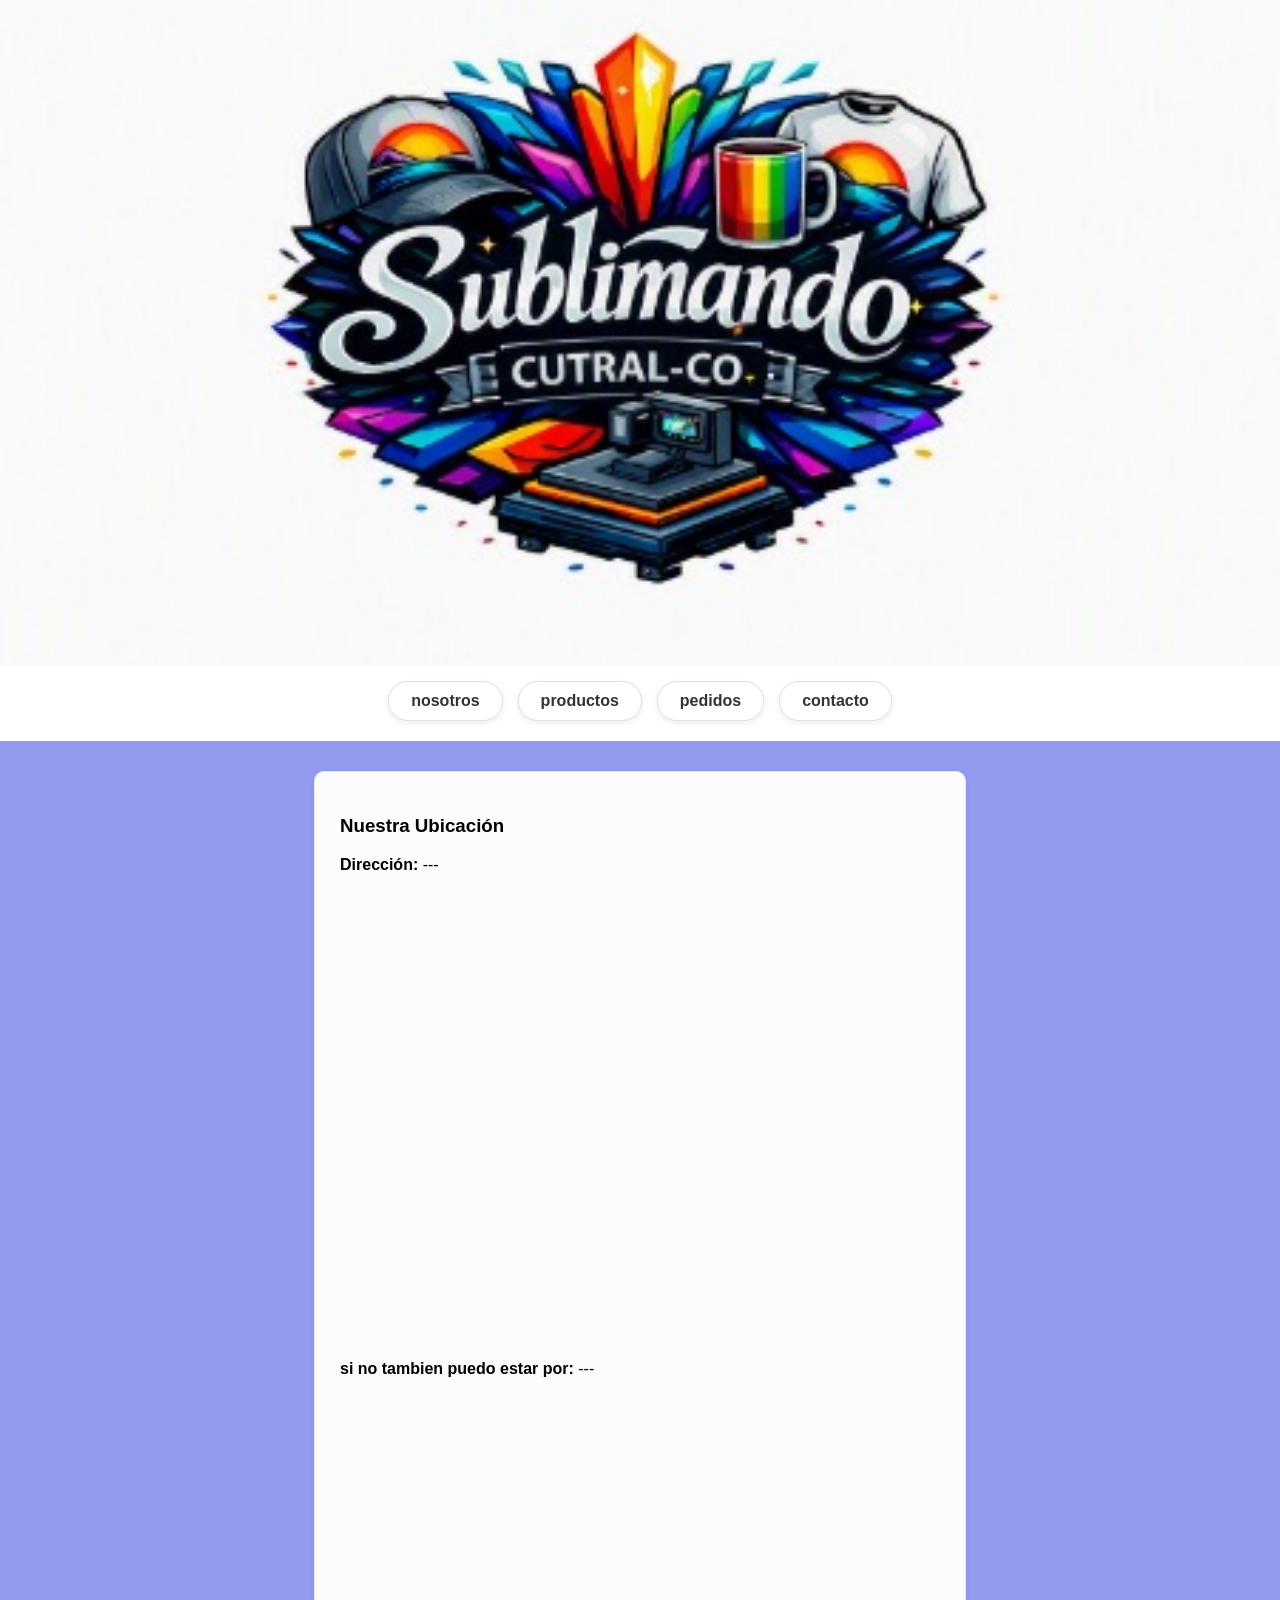
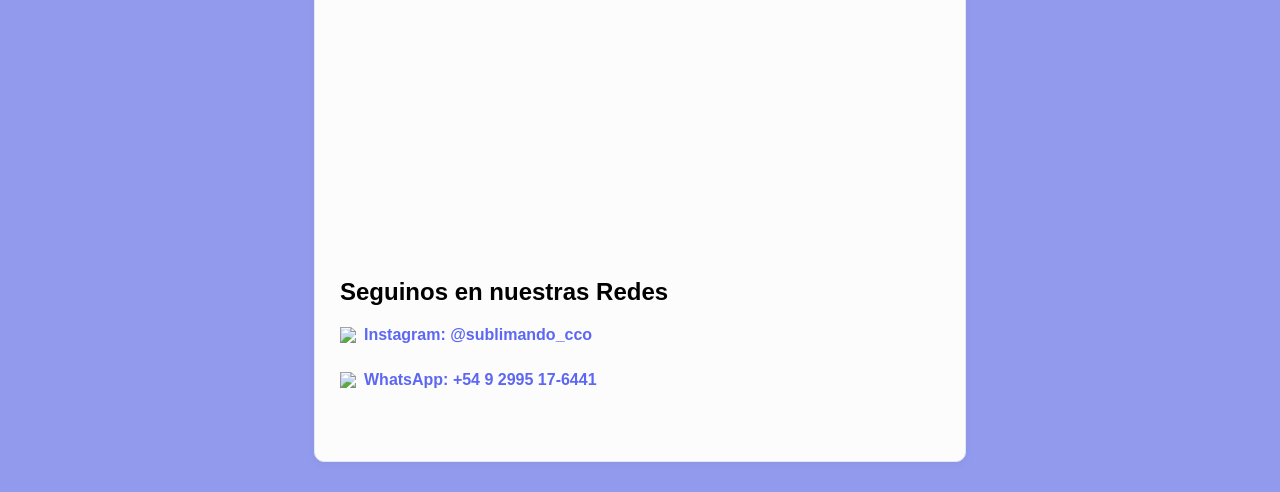
==== pag/contacto.html @ 8c3cb826 "Add files via upload" ====
<!DOCTYPE html>
<html lang="es">
<head>
    <meta charset="UTF-8">
    <meta name="viewport" content="width=device-width, initial-scale=1.0">
    <link rel="stylesheet" href="../css/sublimando.css">
    <title>Contacto - Sublimando</title>
</head>
<body>
    <header>
        <nav>
            <!-- El logo queda arriba e independiente para centrarse correctamente -->
            <img src="../img_vid/logo sublimando.jpg" alt="logo de sublimando" class="logo">
            <!-- La lista con los links se posiciona justo abajo del logo -->
            <ul>
                <li><a href="../index.html">nosotros</a></li>
                <li><a href="../pag/producto.html">productos</a></li>
                <li><a href="../pag/pedidos.html">pedidos</a></li>
                <li><a href="../pag/contacto.html">contacto</a></li>
            </ul>
        </nav>
    </header>


    <main id="contacto-page">
        <section class="informacion-contacto">
            <div class="bloque-info">
                <h3>Nuestra Ubicación</h3>
                <p><strong>Dirección:</strong> ---</p>
                
                <!-- Contenedor para mapa -->
                <div class="mapa-contenedor">
                   <iframe src="https://www.google.com/maps/embed?pb=!1m14!1m12!1m3!1d619.9828412636405!2d-69.21233441215944!3d-38.954377510028344!2m3!1f0!2f0!3f0!3m2!1i1024!2i768!4f13.1!5e1!3m2!1ses-419!2sar!4v1790826501166!5m2!1ses-419!2sar" width="600" height="450" style="border:0;" allowfullscreen="" loading="lazy" referrerpolicy="strict-origin-when-cross-origin"></iframe>
                </div>
                
                    
                    <p><strong>si no tambien puedo estar por:</strong> ---</p>

                    <!-- Contenedor segundo mapa -->
                    <div class="mapa-contenedor" style="margin-top: 10px;">
                   <iframe src="https://www.google.com/maps/embed?pb=!1m18!1m12!1m3!1d1304.9146863160686!2d-69.21661555125687!3d-38.93248713600879!2m3!1f0!2f0!3f0!3m2!1i1024!2i768!4f13.1!3m3!1m2!1s0x960c68dd68b053f5%3A0xe568b36b74e026ff!2sZeran%20automotores!5e0!3m2!1ses-419!2sar!4v1790825883193!5m2!1ses-419!2sar" width="600" height="450" style="border:0;" allowfullscreen="" loading="lazy" referrerpolicy="strict-origin-when-cross-origin"></iframe>
                    </div>

            </div>

            <div class="bloque-info">
        <h2>Seguinos en nuestras Redes</h2>
            <ul class="redes-sociales">
                <li>
                    <a href="https://www.instagram.com/sublimando_cco" target="_blank" style="display: inline-flex; align-items: center; gap: 8px;">
                        <img 
                            src="https://upload.wikimedia.org/wikipedia/commons/e/e7/Instagram_logo_2016.svg" 
                            alt="Logo Instagram" 
                            style="width: 16px; height: 16px; object-fit: contain; vertical-align: middle;"
                        >
                        <span>Instagram: @sublimando_cco</span>
                    </a>
                </li>
                <li>
                    <a href="https://wa.me/5492995176441" target="_blank" style="display: inline-flex; align-items: center; gap: 8px;">
                        <img 
                            src="https://upload.wikimedia.org/wikipedia/commons/6/6b/WhatsApp.svg" 
                            alt="Logo WhatsApp" 
                            style="width: 16px; height: 16px; object-fit: contain; vertical-align: middle;"
                        >
                        <span>WhatsApp: +54 9 2995 17-6441</span>
                    </a>
                </li>
            </ul>
        </section>
    </main>
    <footer>
        <p></p>
    </footer>
</body>
</html>
---- css/sublimando.css ----
/* Color de fondo para los laterales */
body {
  background-color: #929aed; /* Tono azul/violeta de los bordes laterales */
  margin: 0;
  padding: 0;
  font-family: Arial, sans-serif;
   overflow-x: hidden;
}
/* Evitar que las imágenes y elementos se salgan de la pantalla */
img {
    max-width: 100%;
    height: auto;
    display: block;
}



/* Adaptación automática para pantallas menores a 768px (Celulares y tablets) */
@media (max-width: 768px) {
    /* Si usas contenedores flexibles con filas, los pasa a columnas */
    .contenedor, .nav-container, .grid, .flex {
        flex-direction: column !important;
        width: 100% !important;
        box-sizing: border-box;
    }

    /* Hace que cualquier columna o tarjeta ocupe todo el ancho en celulares */
    .columna, .card, .seccion {
        width: 100% !important;
        margin-bottom: 1rem;
    }
}
/* Tarjeta o contenedor central estilo formulario */
.contenedor-principal {
  max-width: 1000px;
  margin: 30px auto;
  background-color: #ffffff;
  padding: 30px;
  border-radius: 12px;
  box-shadow: 0 8px 25px rgba(0, 0, 0, 0.18);
}

/* --- ENCABEZADO Y LOGO DE BORDE A BORDE --- */
header {
  background-color: #ffffff; /* Asegura el fondo blanco detrás del logo */
  text-align: center;
  padding: 0;                /* Quita el relleno para que pegue a las paredes */
  margin: -30px -30px 20px -30px; /* Expande la imagen hacia los bordes del contenedor */
  border-top-left-radius: 12px;   /* Mantiene el redondeado superior del contenedor */
  border-top-right-radius: 12px;
  overflow: hidden;               /* Evita que las esquinas del logo sobresalgan */
}

.logo {
  width: 100%;       /* Hace que el logo ocupe el 100% del ancho disponible */
  max-width: 100%;   /* Quita el límite anterior para que llegue hasta los bordes */
  height: auto;      /* Mantiene la proporción de la imagen sin deformarla */
  display: block;    /* Elimina espacios o huecos blancos no deseados abajo */
}

/* Reajuste para que el menú de navegación conserve espacio interno */
header ul {
  list-style: none;
  display: flex;
  justify-content: center;
  gap: 15px;
  padding: 15px 0 20px 0; /* Espaciado cómodo para los botones del menú */
  margin: 0;
  background-color: #ffffff;
} 

header ul li {
  display: inline;
}

/* Botones del menú con fondo blanco y estilo flotante */
header ul li a {
  text-decoration: none;
  color: #333;
  font-weight: bold;
  background-color: #ffffff;
  padding: 10px 22px;
  border-radius: 20px; /* Estilo píldora */
  border: 1px solid #e0e0e0;
  display: inline-block;
  transition: all 0.3s ease;
  box-shadow: 0 2px 6px rgba(0, 0, 0, 0.08);
}

header ul li a:hover {
  background-color: #5c67f2;
  color: #ffffff;
  box-shadow: 0 4px 12px rgba(92, 103, 242, 0.3);
}

/* Sección Nosotros */
#nosotros {
  max-width: 900px;
  margin: 0 auto;
  font-family: Arial, sans-serif;
}

#nosotros h2 {
  text-align: center;
  margin-bottom: 30px;
  color: #2c2c2c;
}

.historia {
  margin-bottom: 40px;
}

/* Enmarcado y bordes suaves para los bloques de texto/formulario */
.bloque {
  position: relative;
  margin: 25px 0;
  padding: 24px;
  background-color: #fcfcfd;
  border: 1px solid #e3e8f0;
  border-radius: 10px;
  box-shadow: 0 3px 10px rgba(0, 0, 0, 0.03);
  transition: transform 0.2s ease, box-shadow 0.2s ease;
}

.bloque:hover {
  transform: translateY(-2px);
  box-shadow: 0 6px 16px rgba(146, 154, 237, 0.15);
}

.bloque h3 {
  text-align: left;
  margin-top: 0;
  margin-bottom: 15px;
  color: #444;
  border-bottom: 2px solid #d8dbfc;
  padding-bottom: 6px;
  display: inline-block;
  width: 100%;
}

.bloque p, .bloque table {
  text-align: justify;
  margin: 0 auto;
  max-width: 700px;
  line-height: 1.6;
  color: #4a4a4a;
}

/* Grid de tarjetas para Nosotros */
.caracteristicas-grid {
  display: grid;
  grid-template-columns: 1fr 1fr; /* 2 columnas */
  gap: 20px;
}

/* Tablas y Canvas */
table {
  width: 100%;
  border-collapse: collapse;
  border-radius: 6px;
  overflow: hidden;
}

table th, table td {
  border: 1px solid #e2e8f0;
  padding: 12px;
}

table th {
  background-color: #edf0fc;
  color: #333;
  font-weight: bold;
}

canvas.contorno {
  position: absolute;
  top: 0;
  left: 0;
  width: 100%;
  height: 100%;
  pointer-events: none; /* No bloquea los clics en el texto */
}

/* Catálogo de Productos */
.productos {
  padding: 20px;
  text-align: center;
}

.productos h2 {
  margin-bottom: 20px;
  font-size: 22px;
  color: #333;
}

.fila {
  display: flex;
  justify-content: center;
  margin-bottom: 20px;
}

.item {
  width: 45%; /* Dos productos por fila */
  min-width: 280px;
  margin: 0 15px;
  background-color: #fff;
  border: 1px solid #e3e8f0;
  border-radius: 10px;
  padding: 12px;
  box-shadow: 0 2px 8px rgba(0, 0, 0, 0.04);
}

.item img {
  width: 100%;
  height: 380px;
  object-fit: cover; /* Mantiene la proporción sin deformar */
  border-radius: 8px;
}

.item p {
  margin-top: 12px;
  font-size: 15px;
  color: #555;
  text-align: left;
}

/* Formulario de Pedidos y Contacto */
.formulario-seccion, .informacion-contacto {
  max-width: 600px;
  margin: 30px auto;
  padding: 25px;
  background-color: #fcfcfd;
  border: 1px solid #e3e8f0;
  border-radius: 10px;
  font-family: Arial, sans-serif;
  box-shadow: 0 3px 10px rgba(0, 0, 0, 0.03);
}

form {
  display: flex;
  flex-direction: column;
  gap: 12px;
}

form input[type="submit"] {
  background-color: #5c67f2;
  color: #fff;
  border: none;
  padding: 12px;
  font-weight: bold;
  cursor: pointer;
  border-radius: 6px;
  transition: background-color 0.2s ease, transform 0.2s ease;
}

form input[type="submit"]:hover {
  background-color: #4a54e1;
  transform: translateY(-1px);
}

.bloque-info {
  margin-bottom: 30px;
}

.redes-sociales {
  list-style: none;
  padding: 0;
}

.redes-sociales li {
  margin: 10px 0;
}

.redes-sociales a {
  text-decoration: none;
  color: #5c67f2;
  font-weight: bold;
}
/* use de guia la pagina de la escuela : https://frn.cvg.utn.edu.ar/my/courses.php
pagina de market 24:https://share.google/TuTQ4OtKGb9phdgSt
pagina de cueva bajonera: https://share.google/Vqk3beLOGIpP8DExL
*/
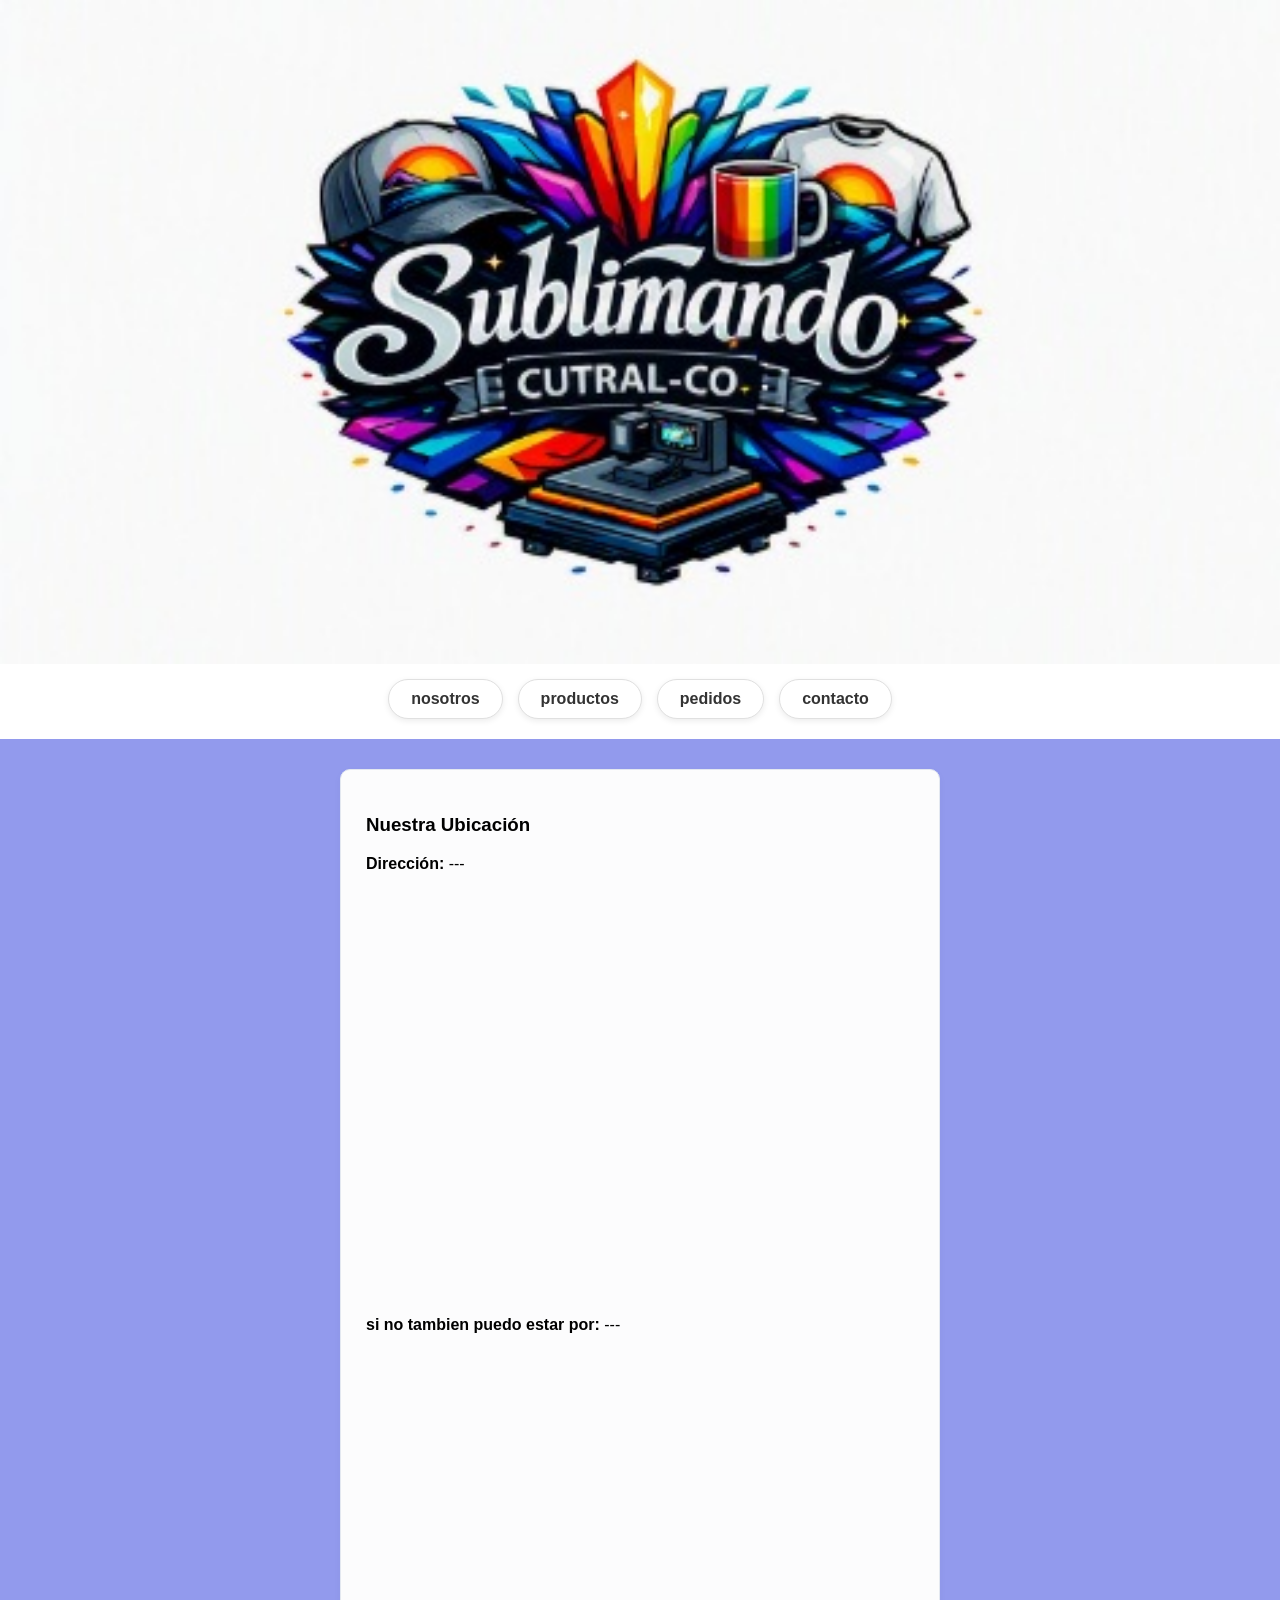
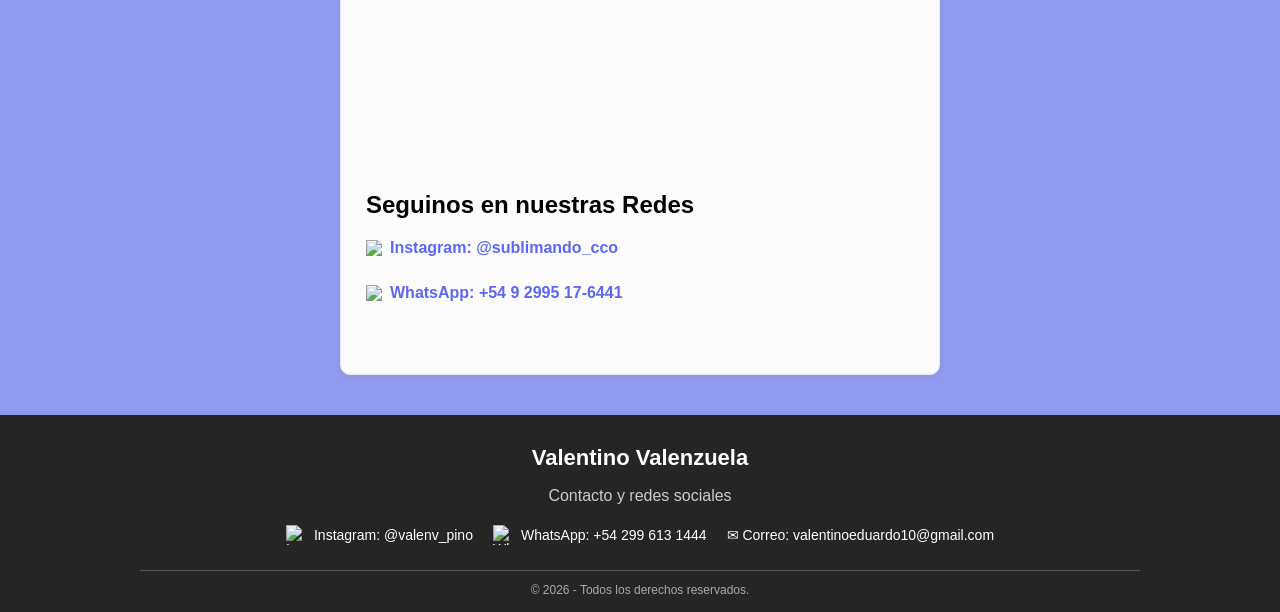
==== commit 05931c76: "footer principal" ====
--- a/pag/contacto.html
+++ b/pag/contacto.html
@@ -69,8 +69,37 @@
             </ul>
         </section>
     </main>
-    <footer>
-        <p></p>
-    </footer>
+
+<footer class="footer">
+    <div class="footer-contenido">
+        <h3>Valentino Valenzuela</h3>
+        <p>Contacto y redes sociales</p>
+
+        <div class="footer-redes">
+            <a href="https://www.instagram.com/valenv_pino/"
+               target="_blank" rel="noopener noreferrer">
+                <img src="https://upload.wikimedia.org/wikipedia/commons/e/e7/Instagram_logo_2016.svg"
+                     alt="Instagram">
+                Instagram: @valenv_pino
+            </a>
+
+            <a href="https://wa.me/5492996131444"
+               target="_blank" rel="noopener noreferrer">
+                <img src="https://upload.wikimedia.org/wikipedia/commons/6/6b/WhatsApp.svg"
+                     alt="WhatsApp">
+                WhatsApp: +54 299 613 1444
+            </a>
+
+            <a href="mailto:valentinoeduardo10@gmail.com">
+                ✉ Correo: valentinoeduardo10@gmail.com
+            </a>
+        </div>
+
+        <div class="footer-derechos">
+            <p>© 2026 - Todos los derechos reservados.</p>
+        </div>
+    </div>
+</footer>
+
 </body>
 </html>
--- a/css/sublimando.css
+++ b/css/sublimando.css
@@ -1,4 +1,14 @@
+* {
+    box-sizing: border-box;
+}
+/* Encabezados de las páginas secundarias */
+body > header:not(.contenedor-principal) {
+    margin: 0 0 20px 0;
+    border-radius: 0;
+}
+
 /* Color de fondo para los laterales */
+
 body {
   background-color: #929aed; /* Tono azul/violeta de los bordes laterales */
   margin: 0;
@@ -15,29 +25,16 @@
 
 
 
-/* Adaptación automática para pantallas menores a 768px (Celulares y tablets) */
-@media (max-width: 768px) {
-    /* Si usas contenedores flexibles con filas, los pasa a columnas */
-    .contenedor, .nav-container, .grid, .flex {
-        flex-direction: column !important;
-        width: 100% !important;
-        box-sizing: border-box;
-    }
-
-    /* Hace que cualquier columna o tarjeta ocupe todo el ancho en celulares */
-    .columna, .card, .seccion {
-        width: 100% !important;
-        margin-bottom: 1rem;
-    }
-}
+
 /* Tarjeta o contenedor central estilo formulario */
 .contenedor-principal {
-  max-width: 1000px;
-  margin: 30px auto;
-  background-color: #ffffff;
-  padding: 30px;
-  border-radius: 12px;
-  box-shadow: 0 8px 25px rgba(0, 0, 0, 0.18);
+    width: 100%;
+    max-width: 1000px;
+    margin: 30px auto;
+    background-color: #ffffff;
+    padding: 30px;
+    border-radius: 12px;
+    box-shadow: 0 8px 25px rgba(0, 0, 0, 0.18);
 }
 
 /* --- ENCABEZADO Y LOGO DE BORDE A BORDE --- */
@@ -148,9 +145,10 @@
 
 /* Grid de tarjetas para Nosotros */
 .caracteristicas-grid {
-  display: grid;
-  grid-template-columns: 1fr 1fr; /* 2 columnas */
-  gap: 20px;
+    display: grid;
+    grid-template-columns: repeat(2, minmax(0, 1fr));
+    gap: 20px;
+    width: 100%;
 }
 
 /* Tablas y Canvas */
@@ -194,29 +192,32 @@
 }
 
 .fila {
-  display: flex;
-  justify-content: center;
-  margin-bottom: 20px;
-}
+    display: flex;
+    justify-content: center;
+    align-items: stretch;
+    gap: 20px;
+    margin-bottom: 20px;
+    flex-wrap: wrap;
+}
+
+
 
 .item {
-  width: 45%; /* Dos productos por fila */
-  min-width: 280px;
-  margin: 0 15px;
-  background-color: #fff;
-  border: 1px solid #e3e8f0;
-  border-radius: 10px;
-  padding: 12px;
-  box-shadow: 0 2px 8px rgba(0, 0, 0, 0.04);
-}
-
+    width: calc(50% - 10px);
+    min-width: 0;
+    margin: 0;
+    background-color: #fff;
+    border: 1px solid #e3e8f0;
+    border-radius: 10px;
+    padding: 12px;
+    box-shadow: 0 2px 8px rgba(0, 0, 0, 0.04);
+}
 .item img {
   width: 100%;
   height: 380px;
   object-fit: cover; /* Mantiene la proporción sin deformar */
   border-radius: 8px;
 }
-
 .item p {
   margin-top: 12px;
   font-size: 15px;
@@ -276,7 +277,316 @@
   color: #5c67f2;
   font-weight: bold;
 }
-/* use de guia la pagina de la escuela : https://frn.cvg.utn.edu.ar/my/courses.php
-pagina de market 24:https://share.google/TuTQ4OtKGb9phdgSt
-pagina de cueva bajonera: https://share.google/Vqk3beLOGIpP8DExL
-*/+/* ==================================
+   DISEÑO RESPONSIVO PARA CELULARES
+================================== */
+
+@media screen and (max-width: 768px) {
+
+    /* Contenedor principal */
+    .contenedor-principal {
+        width: calc(100% - 24px);
+        margin: 12px auto;
+        padding: 16px;
+        border-radius: 12px;
+    }
+
+    /* Encabezado */
+    header {
+        margin: -16px -16px 20px -16px;
+    }
+
+    /* Menú */
+    header ul {
+        display: flex;
+        flex-wrap: wrap;
+        justify-content: center;
+        gap: 10px;
+        padding: 15px 10px;
+    }
+
+    header ul li a {
+        padding: 9px 14px;
+        font-size: 14px;
+    }
+
+    /* Sección Nosotros */
+    #nosotros {
+        width: 100%;
+        max-width: 100%;
+    }
+
+    /* Cuadros de información */
+    .bloque {
+        width: 100%;
+        max-width: 540px;
+        margin: 18px auto;
+        padding: 18px;
+      
+    }
+
+    /* Historia */
+    .historia {
+        max-width: 540px;
+        margin: 0 auto 25px;
+    }
+
+    /* Tarjetas inferiores */
+    .caracteristicas-grid {
+        grid-template-columns: 1fr;
+        justify-items: center;
+        gap: 2px;
+    }
+
+    .caracteristicas-grid .bloque {
+        width: 100%;
+        max-width: 540px;
+    }
+
+    /* Textos */
+    .bloque p {
+        font-size: 14px;
+        line-height: 1.6;
+        text-align: left;
+    }
+
+    /* Tabla */
+    table {
+        width: 100%;
+        table-layout: fixed;
+    }
+
+    table th,
+    table td {
+        padding: 8px;
+        font-size: 12px;
+        overflow-wrap: anywhere;
+    }
+
+    /* Títulos */
+    #nosotros h2 {
+        font-size: 24px;
+    }
+
+    .bloque h3 {
+        font-size: 17px;
+    }
+}
+
+
+/* FOOTER */
+.footer {
+    width: 100%;
+    background-color: #252525;
+    color: #ffffff;
+    text-align: center;
+    padding: 30px 20px 15px;
+    margin-top: 40px;
+    box-sizing: border-box;
+}
+
+.footer-contenido {
+    max-width: 1000px;
+    margin: 0 auto;
+}
+
+.footer h3 {
+    font-size: 22px;
+    margin: 0 0 8px;
+}
+
+.footer > .footer-contenido > p {
+    color: #cccccc;
+    margin-bottom: 20px;
+}
+
+.footer-redes {
+    display: flex;
+    justify-content: center;
+    align-items: center;
+    flex-wrap: wrap;
+    gap: 20px;
+}
+
+.footer-redes a {
+    display: inline-flex;
+    align-items: center;
+    gap: 8px;
+    color: #ffffff;
+    text-decoration: none;
+    font-size: 14px;
+    transition: color 0.2s ease;
+}
+
+.footer-redes a:hover {
+    color: #929aed;
+}
+
+.footer-redes img {
+    width: 20px;
+    height: 20px;
+    object-fit: contain;
+}
+
+.footer-derechos {
+    border-top: 1px solid #555555;
+    margin-top: 25px;
+    padding-top: 12px;
+    color: #aaaaaa;
+    font-size: 12px;
+}
+
+.footer-derechos p {
+    margin: 0;
+}
+
+@media screen and (max-width: 480px) {
+    .footer {
+        padding: 25px 12px 15px;
+    }
+
+    .footer-redes {
+        flex-direction: column;
+        gap: 14px;
+    }
+
+    .footer-redes a {
+        font-size: 13px;
+    }
+}
+
+
+
+@media screen and (max-width: 380px) {
+
+    .contenedor-principal {
+        padding: 12px;
+    }
+
+    header {
+        margin: -12px -12px 15px -12px;
+    }
+
+    header ul li a {
+        padding: 8px 10px;
+        font-size: 12px;
+    }
+ .bloque {
+        padding: 18px;
+    }
+    
+
+}
+
+.mapa-contenedor {
+    width: 100%;
+    max-width: 100%;
+    overflow: hidden;
+    border-radius: 8px;
+}
+
+.mapa-contenedor iframe {
+    display: block;
+    width: 100%;
+    max-width: 100%;
+    aspect-ratio: 4 / 3;
+    height: auto;
+    border: 0;
+}
+
+@media screen and (max-width: 768px) {
+
+   
+
+    #contacto-page {
+        width: 100%;
+        padding: 0 12px;
+    }
+
+    .informacion-contacto {
+        width: 100%;
+        max-width: 600px;
+        margin: 20px auto;
+        padding: 18px;
+    }
+
+    .mapa-contenedor {
+        width: 100%;
+    }
+
+    .mapa-contenedor iframe {
+        width: 100%;
+        height: auto;
+        aspect-ratio: 4 / 3;
+    }
+
+    
+
+    .productos {
+        width: 100%;
+        max-width: 1000px;
+        margin: 0 auto;
+        padding: 16px;
+    }
+
+    .fila {
+        gap: 16px;
+    }
+
+    .item {
+        width: calc(50% - 8px);
+        min-width: 0;
+    }
+
+    .item img {
+        width: 100%;
+        height: 260px;
+        object-fit: cover;
+    }
+
+    .item p {
+        font-size: 13px;
+        line-height: 1.5;
+    }
+
+   
+
+    .servicios-corporativos {
+        padding: 25px 16px !important;
+        margin-top: 30px !important;
+    }
+
+    .servicios-corporativos > div {
+        width: 100%;
+    }
+
+    .servicios-corporativos p {
+        font-size: 14px !important;
+    }
+}
+
+
+
+@media screen and (max-width: 480px) {
+
+    /* Una tarjeta por fila */
+    .fila {
+        flex-direction: column;
+        align-items: center;
+    }
+
+    .item {
+        width: 100%;
+        max-width: 420px;
+    }
+
+    .item img {
+        height: 280px;
+    }
+
+    /* Mapas */
+    .informacion-contacto {
+        padding: 14px;
+    }
+
+  }
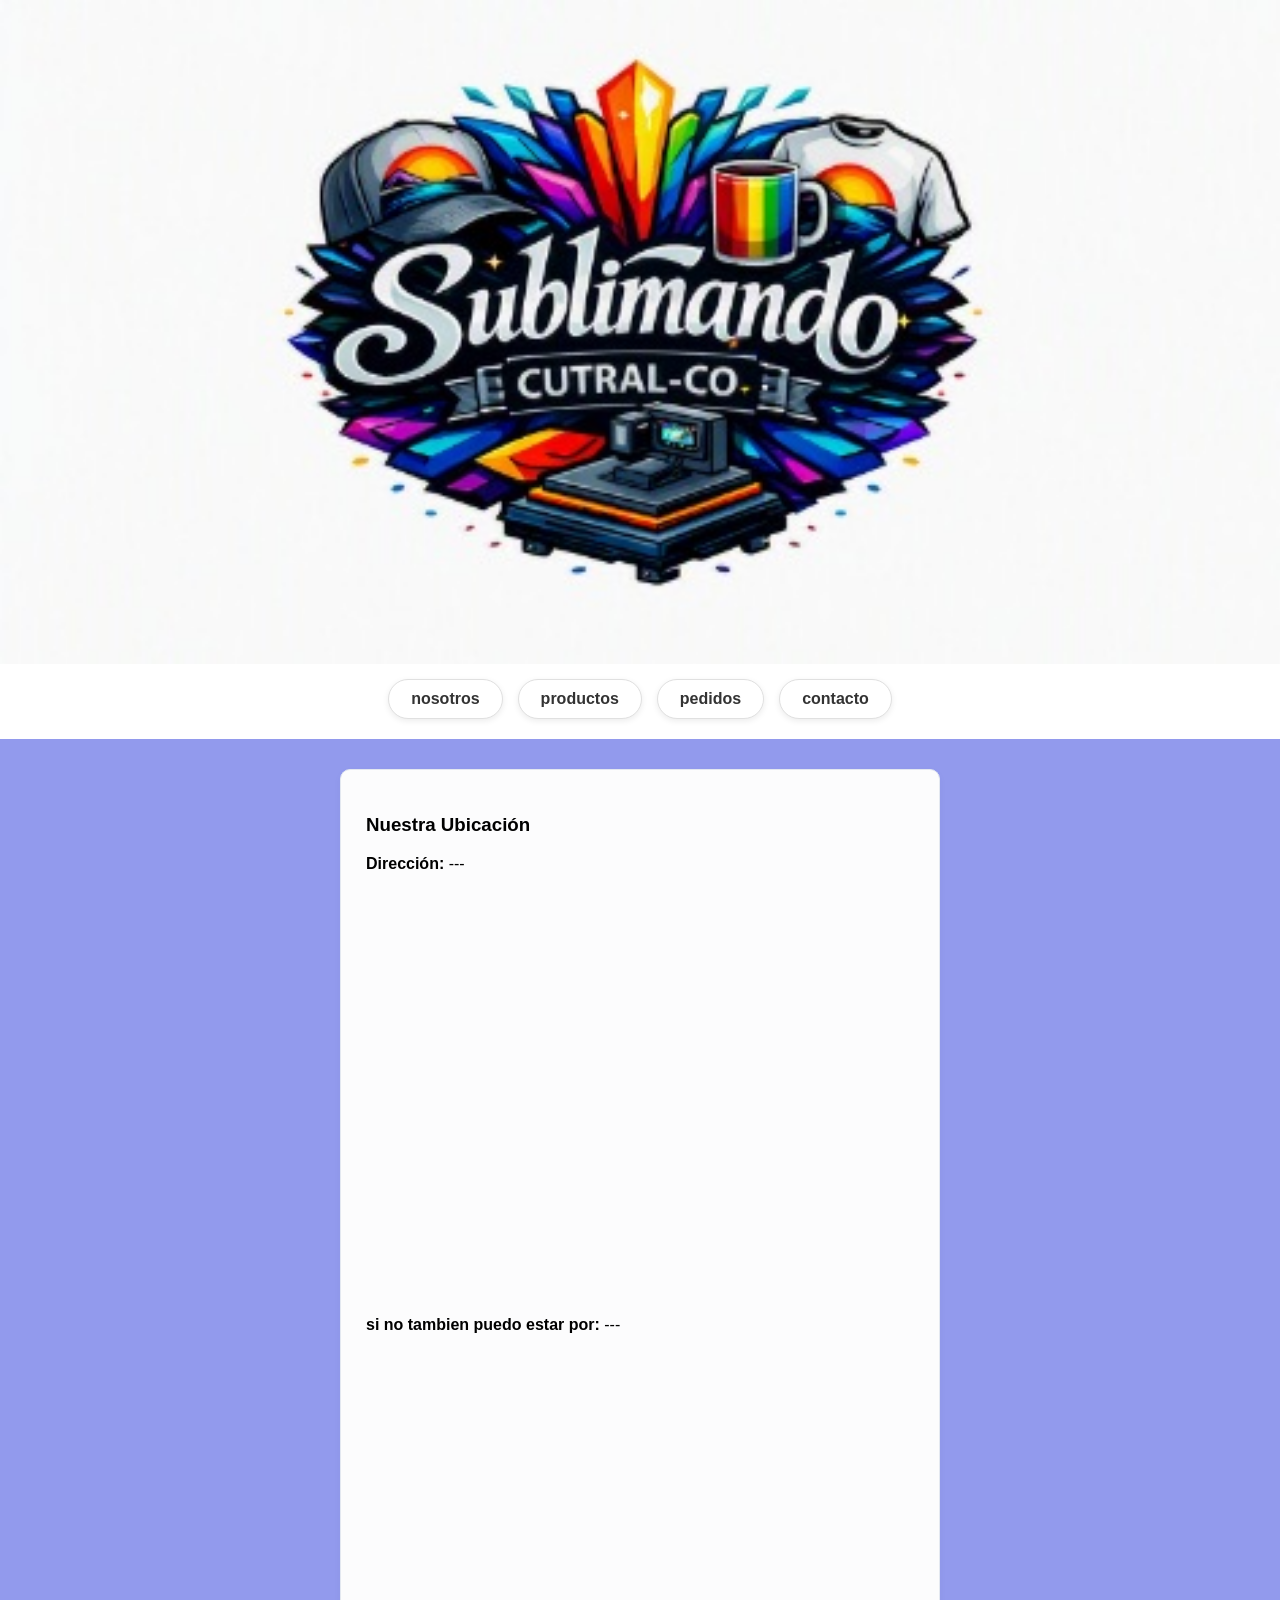
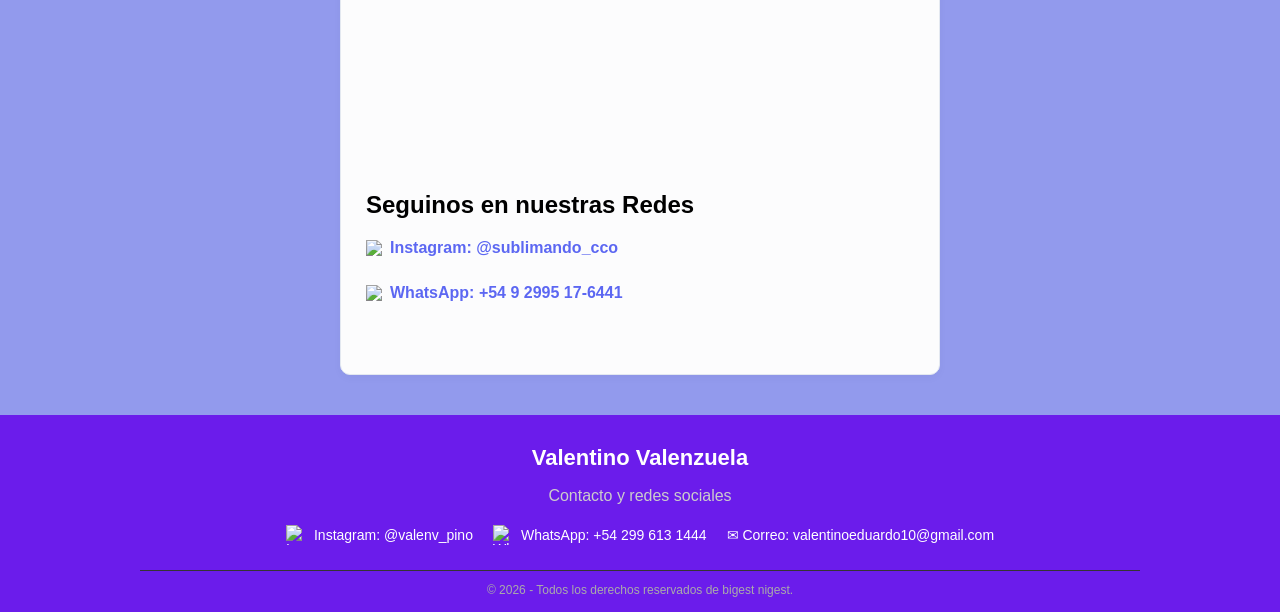
==== commit a8ebbade: "colorines foot" ====
--- a/pag/contacto.html
+++ b/pag/contacto.html
@@ -96,7 +96,7 @@
         </div>
 
         <div class="footer-derechos">
-            <p>© 2026 - Todos los derechos reservados.</p>
+            <p>© 2026 - Todos los derechos reservados de bigest nigest.</p>
         </div>
     </div>
 </footer>
--- a/css/sublimando.css
+++ b/css/sublimando.css
@@ -377,7 +377,7 @@
 /* FOOTER */
 .footer {
     width: 100%;
-    background-color: #252525;
+    background-color: #6b1ceb;
     color: #ffffff;
     text-align: center;
     padding: 30px 20px 15px;
@@ -429,7 +429,7 @@
 }
 
 .footer-derechos {
-    border-top: 1px solid #555555;
+    border-top: 1px solid #353434;
     margin-top: 25px;
     padding-top: 12px;
     color: #aaaaaa;
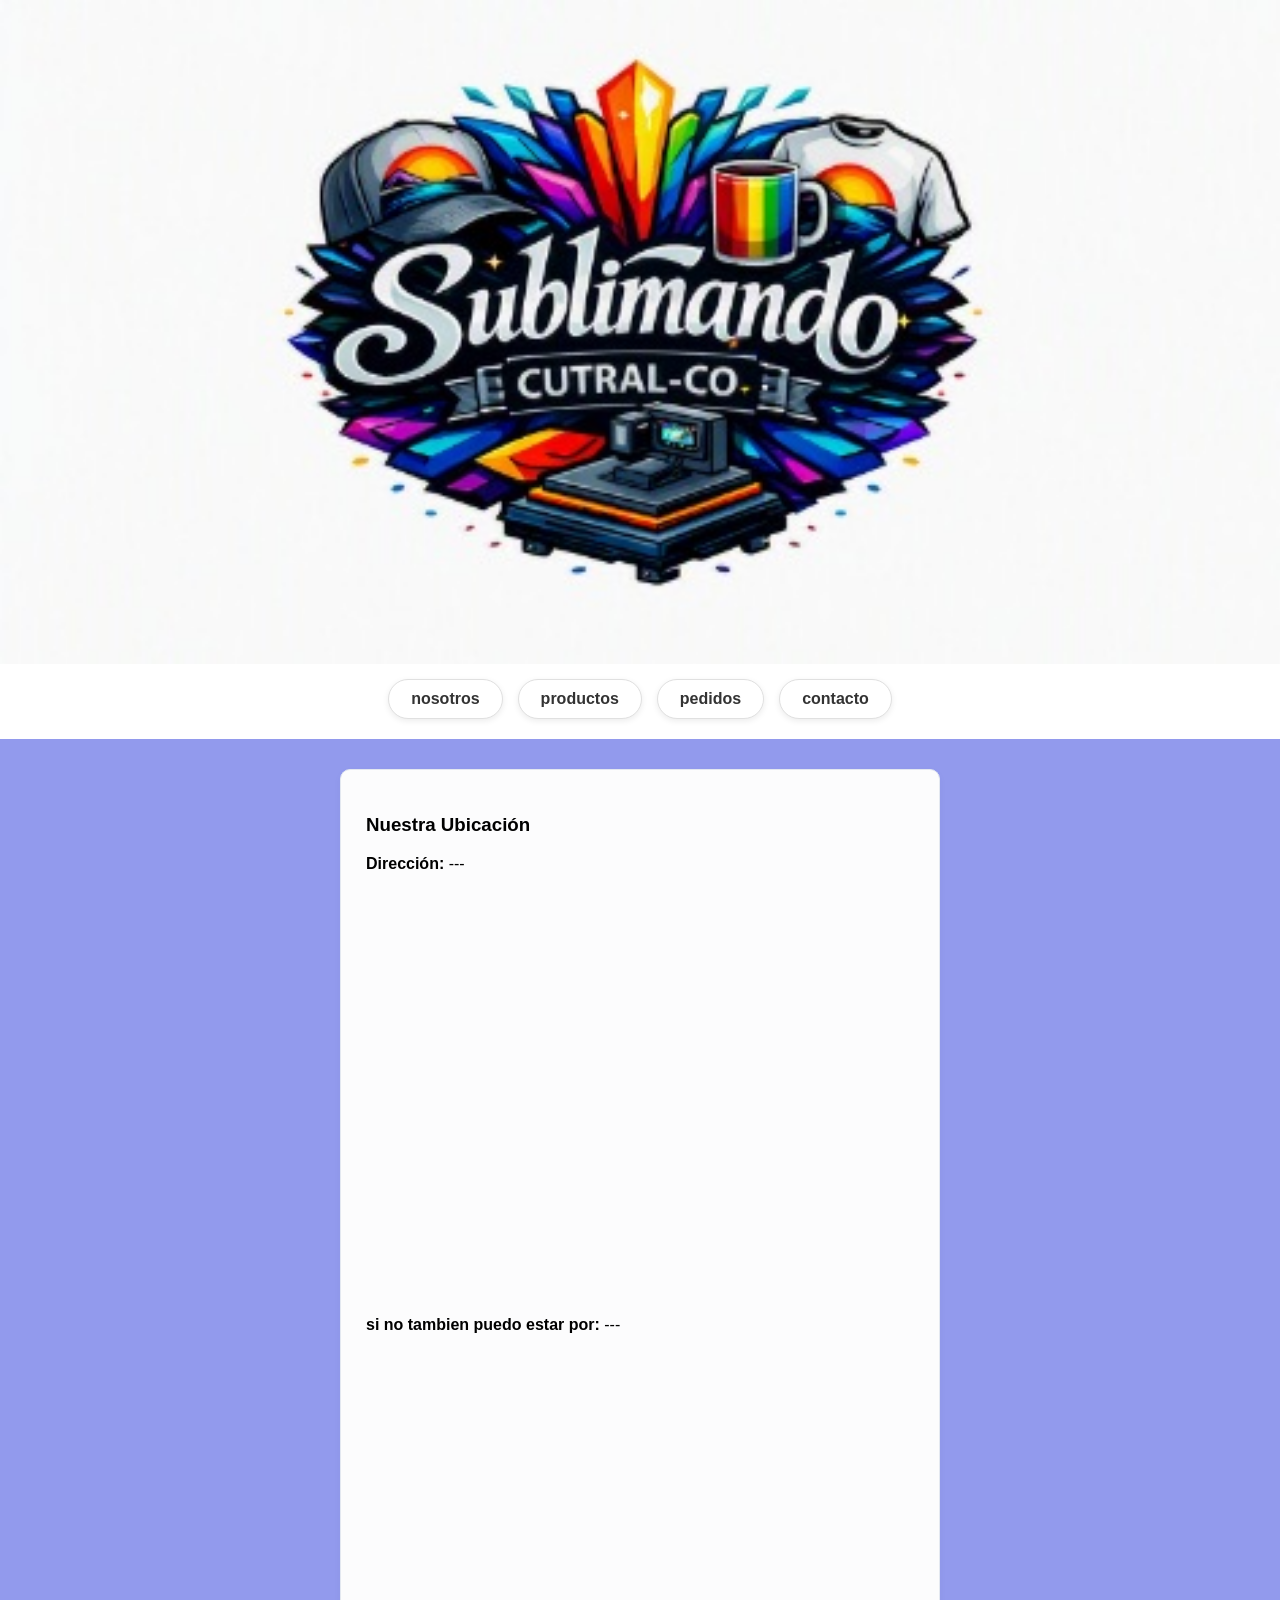
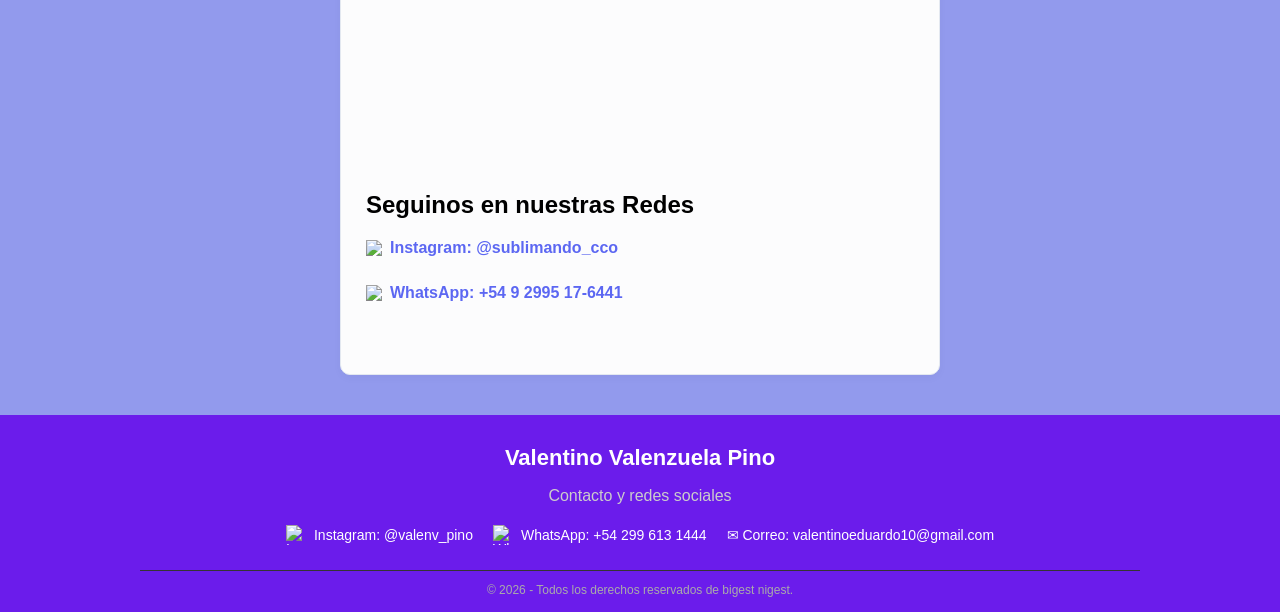
==== commit d099e003: "pino" ====
--- a/pag/contacto.html
+++ b/pag/contacto.html
@@ -72,7 +72,7 @@
 
 <footer class="footer">
     <div class="footer-contenido">
-        <h3>Valentino Valenzuela</h3>
+        <h3>Valentino Valenzuela Pino</h3>
         <p>Contacto y redes sociales</p>
 
         <div class="footer-redes">
